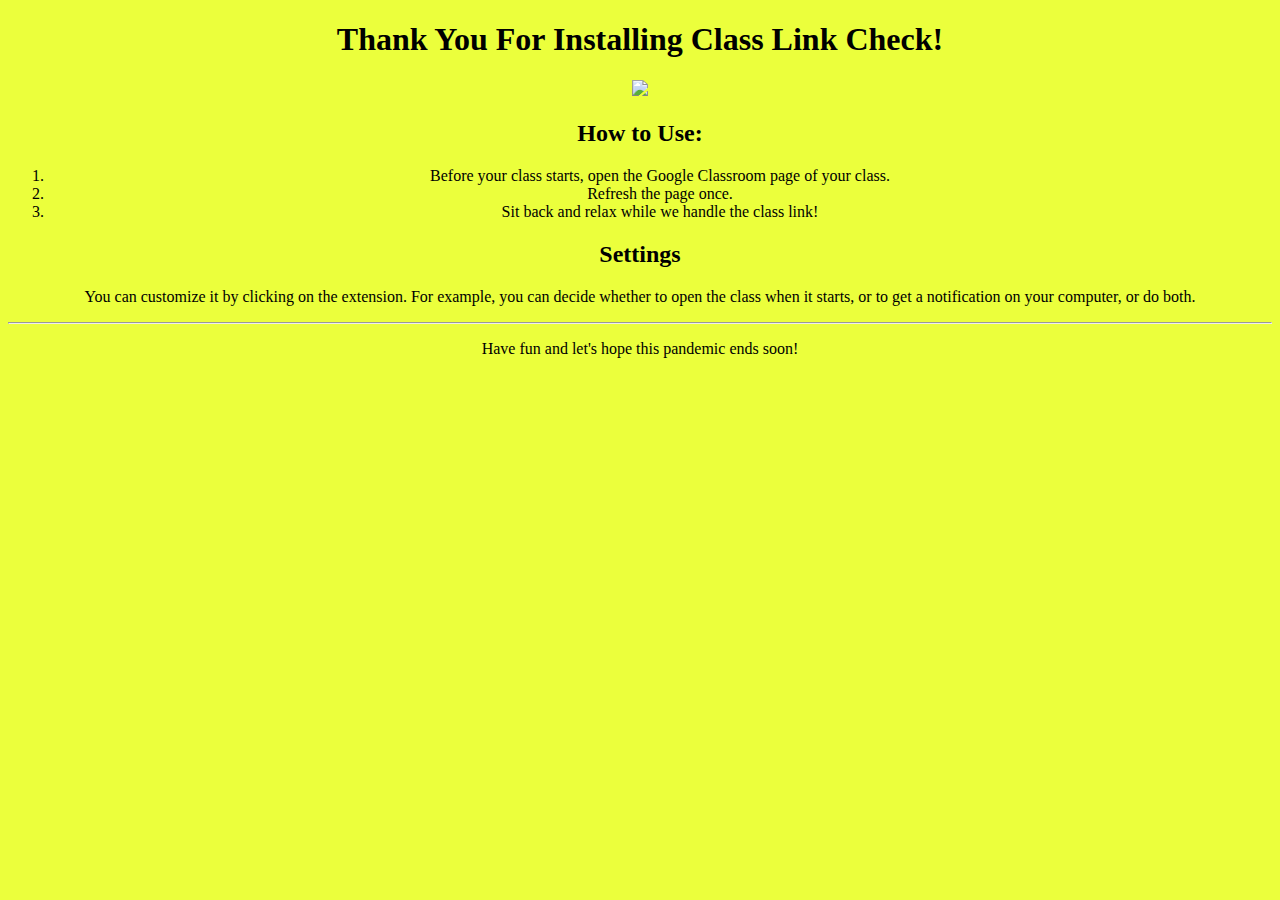
==== website/index.html @ 6f9c9ad7 "Add initial version of website" ====
<!DOCTYPE html>
<html lang="en">
  <head>
    <meta charset="UTF-8" />
    <meta http-equiv="X-UA-Compatible" content="IE=edge" />
    <meta name="viewport" content="width=device-width, initial-scale=1.0" />
    <link rel="stylesheet" href="styles.css" />
    <title>Welcome to Class Link Check for Google Classroom™!</title>
  </head>
  <body>
    <h1>Thank You For Installing Class Link Check!</h1>
    <img src="../images/promo-small.jpg" />

    <h2>How to Use:</h2>
    <ol>
      <li>
        Before your class starts, open the Google Classroom page of your class.
      </li>
      <li>Refresh the page once.</li>
      <li>Sit back and relax while we handle the class link!</li>
    </ol>
    <h2>Settings</h2>
    <p>
      You can customize it by clicking on the extension. For example, you can
      decide whether to open the class when it starts, or to get a notification
      on your computer, or do both.
    </p>
    <hr />
    <p>Have fun and let's hope this pandemic ends soon!</p>
  </body>
</html>
---- website/styles.css ----
* {
  text-align: center;
}
body {
  background-color: #ebff3c;
}
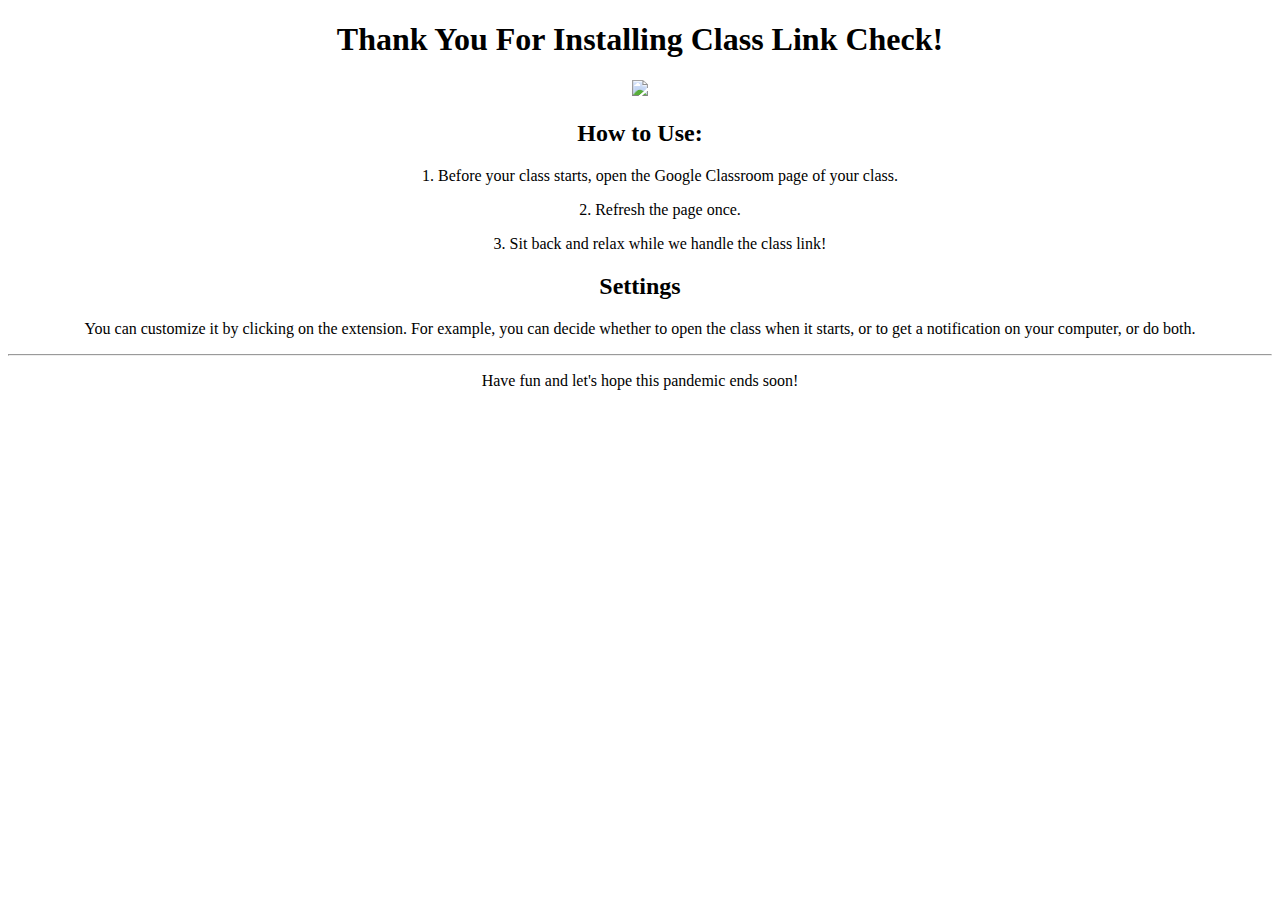
==== commit ad5604e7: "Update temp page" ====
--- a/website/index.html
+++ b/website/index.html
@@ -5,6 +5,11 @@
     <meta http-equiv="X-UA-Compatible" content="IE=edge" />
     <meta name="viewport" content="width=device-width, initial-scale=1.0" />
     <link rel="stylesheet" href="styles.css" />
+    <link rel="preconnect" href="https://fonts.gstatic.com" />
+    <link
+      href="https://fonts.googleapis.com/css2?family=Share+Tech+Mono&display=swap"
+      rel="stylesheet"
+    />
     <title>Welcome to Class Link Check for Google Classroom™!</title>
   </head>
   <body>
@@ -13,11 +18,11 @@
 
     <h2>How to Use:</h2>
     <ol>
-      <li>
-        Before your class starts, open the Google Classroom page of your class.
-      </li>
-      <li>Refresh the page once.</li>
-      <li>Sit back and relax while we handle the class link!</li>
+      <p>
+        1. Before your class starts, open the Google Classroom page of your class.
+      </p>
+      <p>2. Refresh the page once.</p>
+      <p>3. Sit back and relax while we handle the class link!</li>
     </ol>
     <h2>Settings</h2>
     <p>
@@ -27,5 +32,26 @@
     </p>
     <hr />
     <p>Have fun and let's hope this pandemic ends soon!</p>
+    <script
+      type="text/javascript"
+      src="https://cdnjs.buymeacoffee.com/1.0.0/button.prod.min.js"
+      data-name="bmc-button"
+      data-slug="arihanttr"
+      data-color="#FF5F5F"
+      data-emoji="🍬"
+      data-font="Lato"
+      data-text="Donate"
+      data-outline-color="#000000"
+      data-font-color="#ffffff"
+      data-coffee-color="#FFDD00"
+    ></script>
+    <marquee id="m1" behavior="slide" direction="left">
+      Hey there! Please consider donating above for the continued development of
+      this (hopefully) useful piece of software.
+    </marquee>
+    <marquee id="m2" behaviour="slide" direction="left">
+      Any and every type of donation is welcome. I hope that I have made
+      someone's day better. Thanks a lot!
+    </marquee>
   </body>
 </html>
--- a/website/styles.css
+++ b/website/styles.css
@@ -1,6 +1,19 @@
 * {
   text-align: center;
+  color: black;
 }
+
 body {
-  background-color: #ebff3c;
+  background-color: sepia;
 }
+
+#m1 {
+  color: rgb(0, 0, 0);
+  margin-top: 20%;
+  font-family: "Share Tech Mono", monospace;
+}
+
+#m2 {
+  color: rgb(255, 0, 0);
+  font-family: "Share Tech Mono", monospace;
+}
